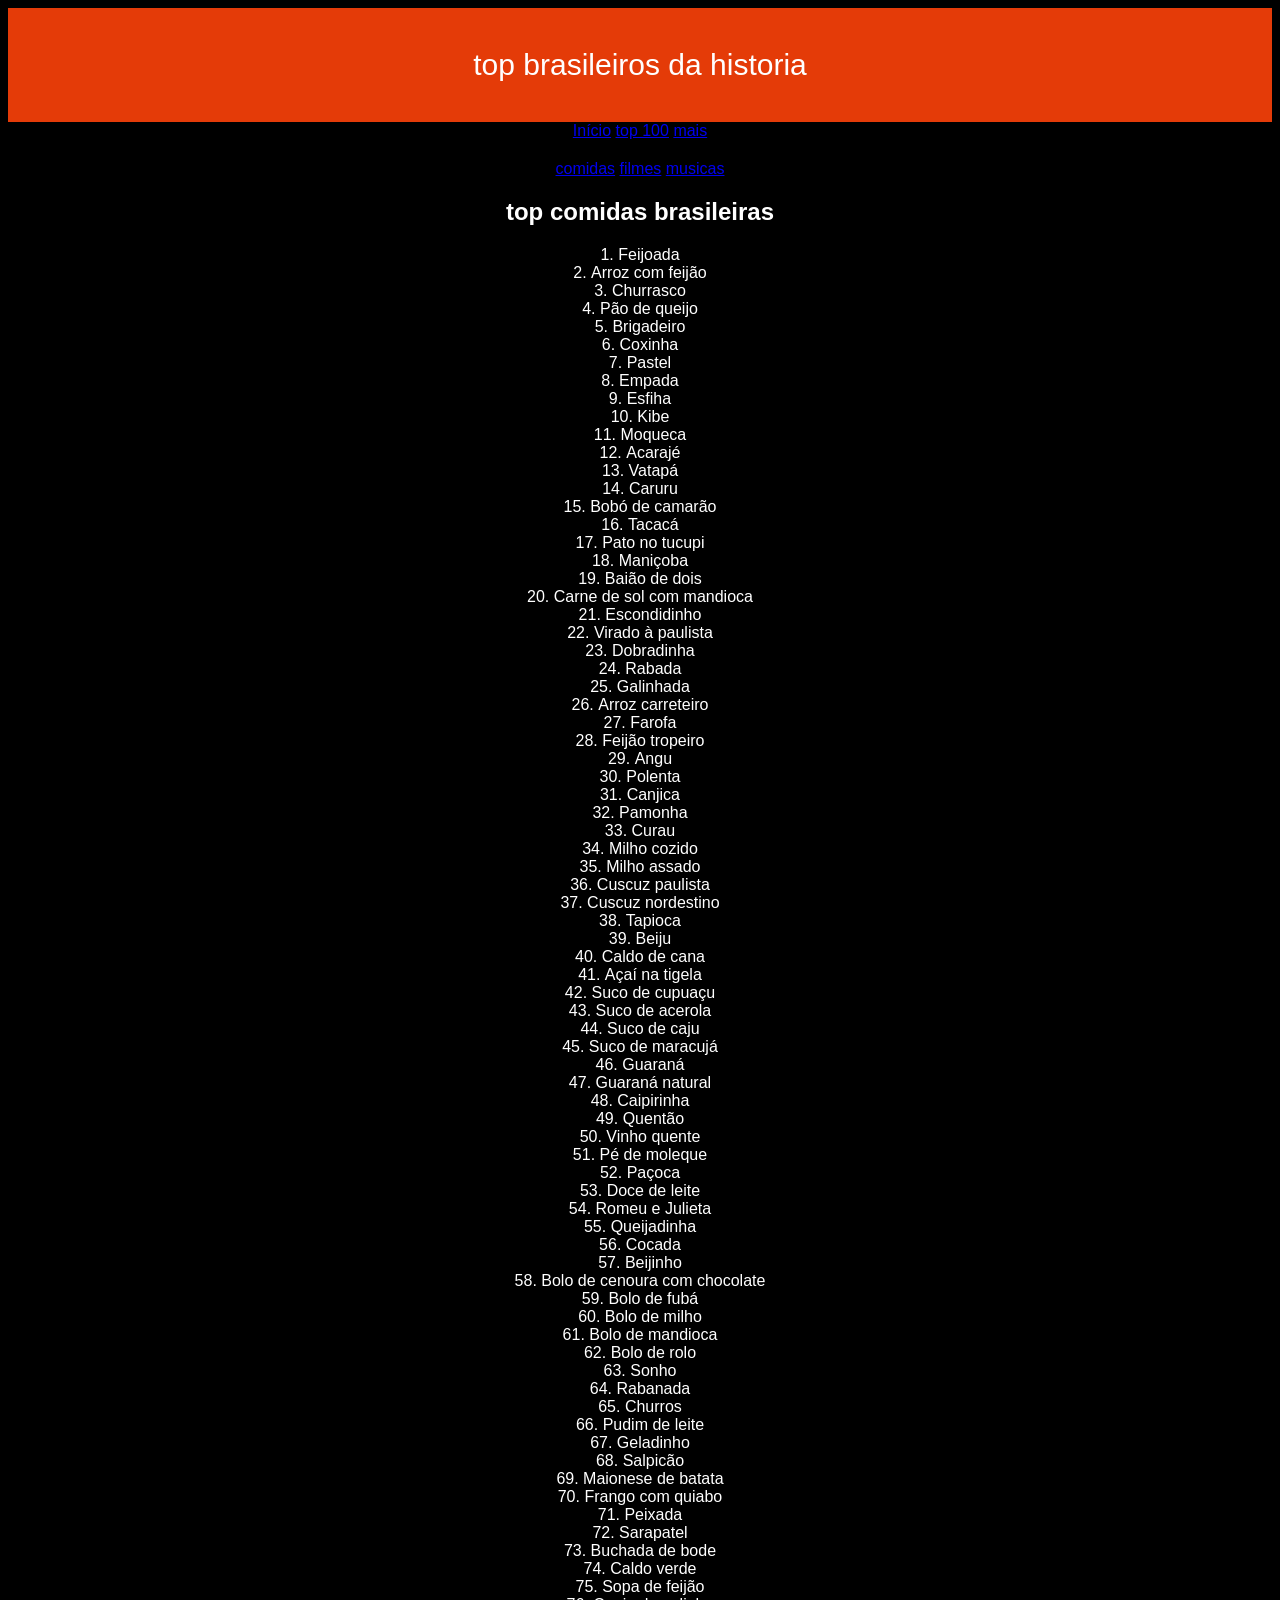
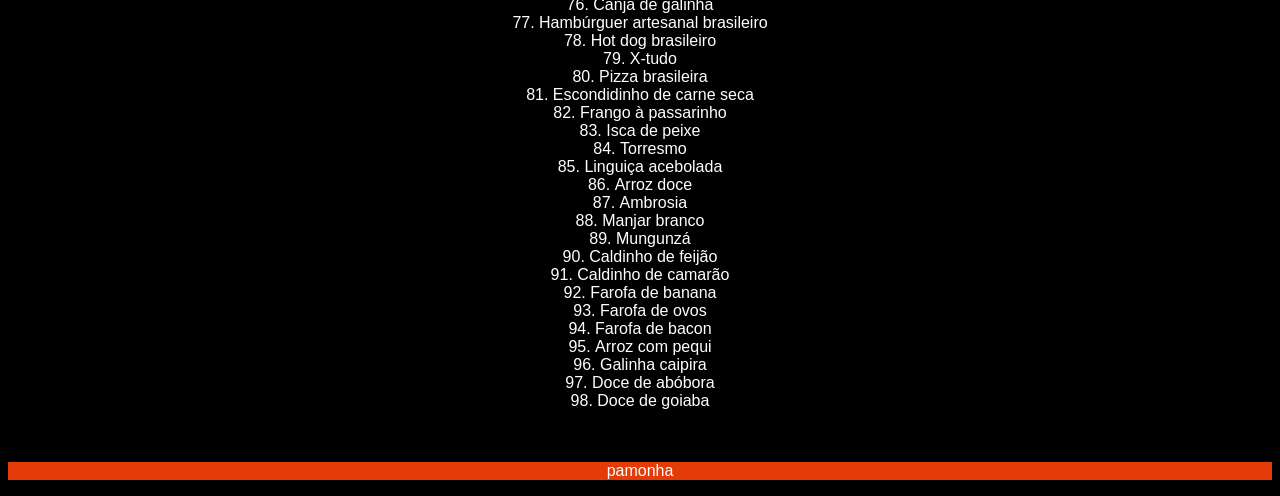
==== visual code/murilo-nascimento--1b-ti-site/comidas.html @ e548f8cf "Add files via upload" ====
<!DOCTYPE html>
<html lang="en">
<head>
    <meta charset="UTF-8">
    <meta name="viewport" content="width=device-width, initial-scale=1.0">
    <link rel="stylesheet" href="style.css">
    <title>tiririca web</title>
</head>
<body>
  <header class="camelo">
   top brasileiros da historia
  </header>

    <nav>
    <a href="index.html">Início</a>
   <a href="top 100.html">top 100</a>
    <a href="mais.html">mais</a>
    </nav>
<section>
   <a href="comidas.html">comidas</a>
   <a href="filmes.html">filmes</a>
   <a href="musicas.html">musicas</a>
<h1>top comidas brasileiras</h1>
<ol>
 <li>Feijoada</li>
<li>Arroz com feijão</li>
<li>Churrasco</li>
<li>Pão de queijo</li>
<li>Brigadeiro</li>
<li>Coxinha</li>
<li>Pastel</li>
<li>Empada</li>
<li>Esfiha</li>
<li>Kibe</li>
<li>Moqueca</li>
<li>Acarajé</li>
<li>Vatapá</li>
<li>Caruru</li>
<li>Bobó de camarão</li>
<li>Tacacá</li>
<li>Pato no tucupi</li>
<li>Maniçoba</li>
<li>Baião de dois</li>
<li>Carne de sol com mandioca</li>
<li>Escondidinho</li>
<li>Virado à paulista</li>
<li>Dobradinha</li>
<li>Rabada</li>
<li>Galinhada</li>
<li>Arroz carreteiro</li>
<li>Farofa</li>
<li>Feijão tropeiro</li>
<li>Angu</li>
<li>Polenta</li>
<li>Canjica</li>
<li>Pamonha</li>
<li>Curau</li>
<li>Milho cozido</li>
<li>Milho assado</li>
<li>Cuscuz paulista</li>
<li>Cuscuz nordestino</li>
<li>Tapioca</li>
<li>Beiju</li>
<li>Caldo de cana</li>
<li>Açaí na tigela</li>
<li>Suco de cupuaçu</li>
<li>Suco de acerola</li>
<li>Suco de caju</li>
<li>Suco de maracujá</li>
<li>Guaraná</li>
<li>Guaraná natural</li>
<li>Caipirinha</li>
<li>Quentão</li>
<li>Vinho quente</li>
<li>Pé de moleque</li>
<li>Paçoca</li>
<li>Doce de leite</li>
<li>Romeu e Julieta</li>
<li>Queijadinha</li>
<li>Cocada</li>
<li>Beijinho</li>
<li>Bolo de cenoura com chocolate</li>
<li>Bolo de fubá</li>
<li>Bolo de milho</li>
<li>Bolo de mandioca</li>
<li>Bolo de rolo</li>
<li>Sonho</li>
<li>Rabanada</li>
<li>Churros</li>
<li>Pudim de leite</li>
<li>Geladinho</li>
<li>Salpicão</li>
<li>Maionese de batata</li>
<li>Frango com quiabo</li>
<li>Peixada</li>
<li>Sarapatel</li>
<li>Buchada de bode</li>
<li>Caldo verde</li>
<li>Sopa de feijão</li>
<li>Canja de galinha</li>
<li>Hambúrguer artesanal brasileiro</li>
<li>Hot dog brasileiro</li>
<li>X-tudo</li>
<li>Pizza brasileira</li>
<li>Escondidinho de carne seca</li>
<li>Frango à passarinho</li>
<li>Isca de peixe</li>
<li>Torresmo</li>
<li>Linguiça acebolada</li>
<li>Arroz doce</li>
<li>Ambrosia</li>
<li>Manjar branco</li>
<li>Mungunzá</li>
<li>Caldinho de feijão</li>
<li>Caldinho de camarão</li>
<li>Farofa de banana</li>
<li>Farofa de ovos</li>
<li>Farofa de bacon</li>
<li>Arroz com pequi</li>
<li>Galinha caipira</li>
<li>Doce de abóbora</li>
<li>Doce de goiaba</li>
</ol>
</section>
  <footer>    
    <p>pamonha</p>
  </footer>

</body>
</html>
---- visual code/murilo-nascimento--1b-ti-site/style.css ----
body { 
 background-color: black;
 color: white;
 font-family: "Comic Sans MS", sans-serif;
}

.camelo {
background-color: rgb(228, 59, 8);
color: white;
padding: 40px;
font-size: 30px;
text-align: center;
}
nav  {
  text-align: center;
}
footer {
text-align: center;
background-color: rgb(228, 59, 8)
}
section {
  text-align: center;

  padding: 20px;
}
section ol {
  list-style-position: inside;
  text-align: center;
  padding: 0;
}
p {
  text-align: center;
}
img {
  display: block;
  margin-left: auto;
  margin-right: auto;
}
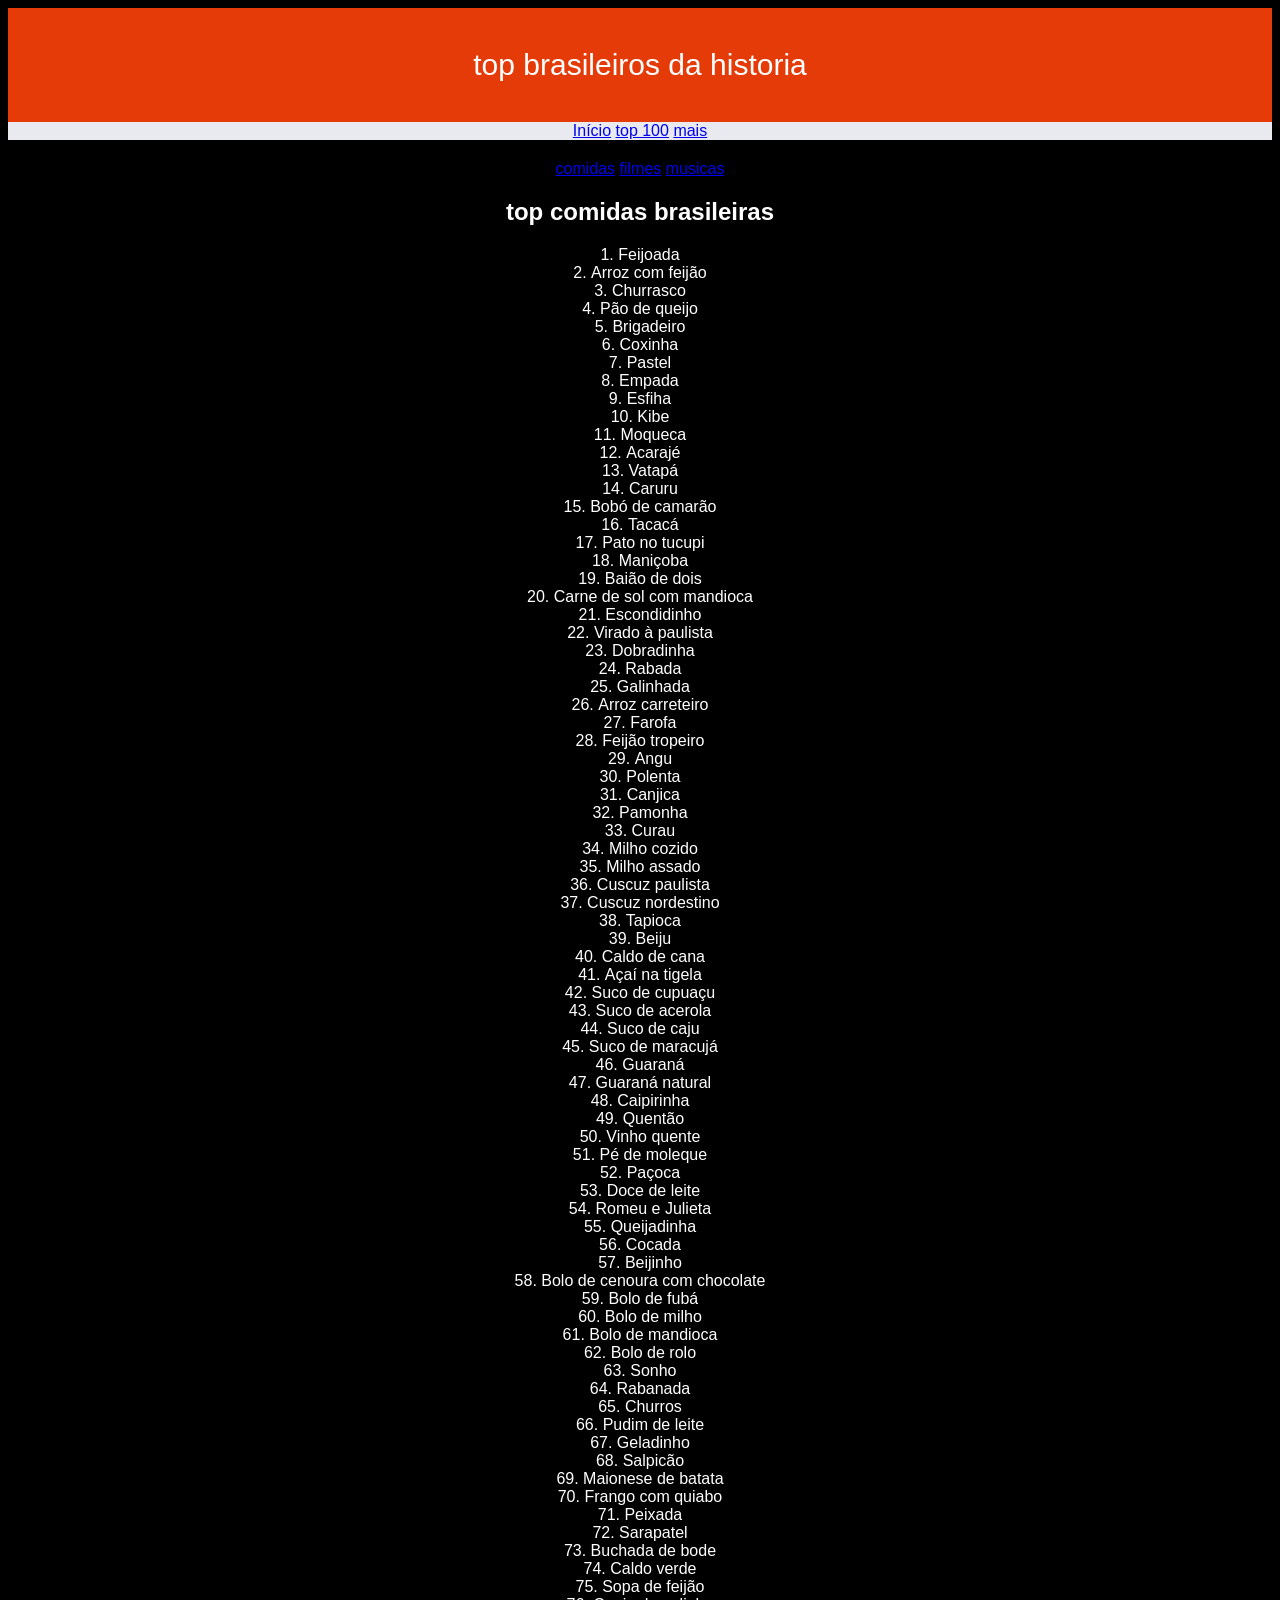
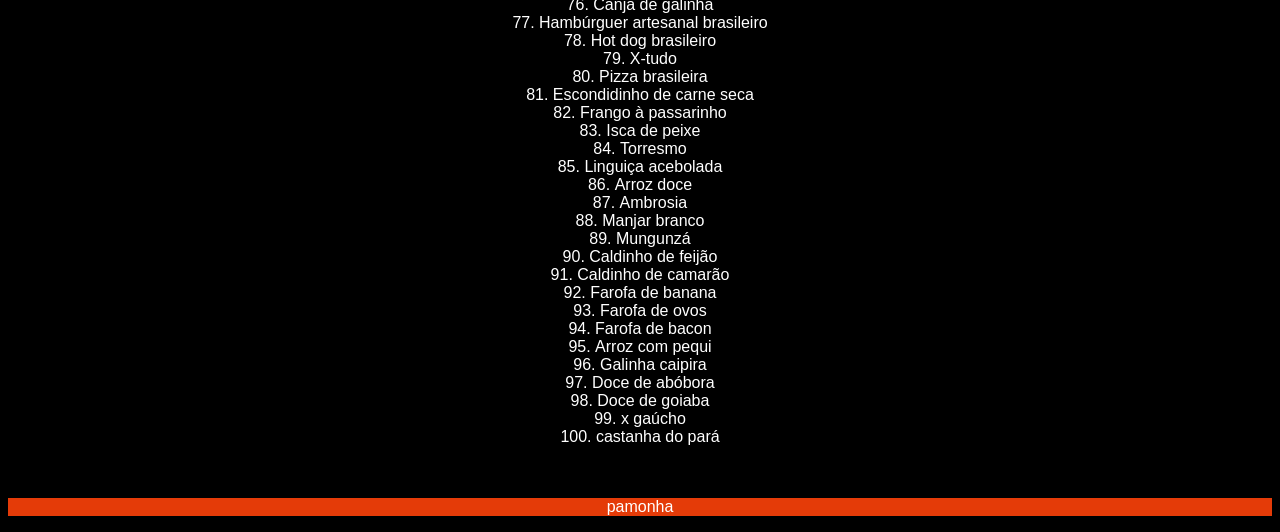
==== commit 74a22fea: "robson" ====
--- a/visual code/murilo-nascimento--1b-ti-site/comidas.html
+++ b/visual code/murilo-nascimento--1b-ti-site/comidas.html
@@ -120,6 +120,8 @@
 <li>Galinha caipira</li>
 <li>Doce de abóbora</li>
 <li>Doce de goiaba</li>
+<li> x gaúcho</li>
+<li>castanha do pará</li>
 </ol>
 </section>
   <footer>    
--- a/visual code/murilo-nascimento--1b-ti-site/style.css
+++ b/visual code/murilo-nascimento--1b-ti-site/style.css
@@ -13,6 +13,7 @@
 }
 nav  {
   text-align: center;
+  background-color: rgb(232, 234, 240);
 }
 footer {
 text-align: center;
@@ -35,4 +36,12 @@
   display: block;
   margin-left: auto;
   margin-right: auto;
+}
+a:hover {
+  color: rgb(122, 8, 228);
+}
+iframe {
+  display: block;
+  margin-left: auto;
+  margin-right: auto;
 }
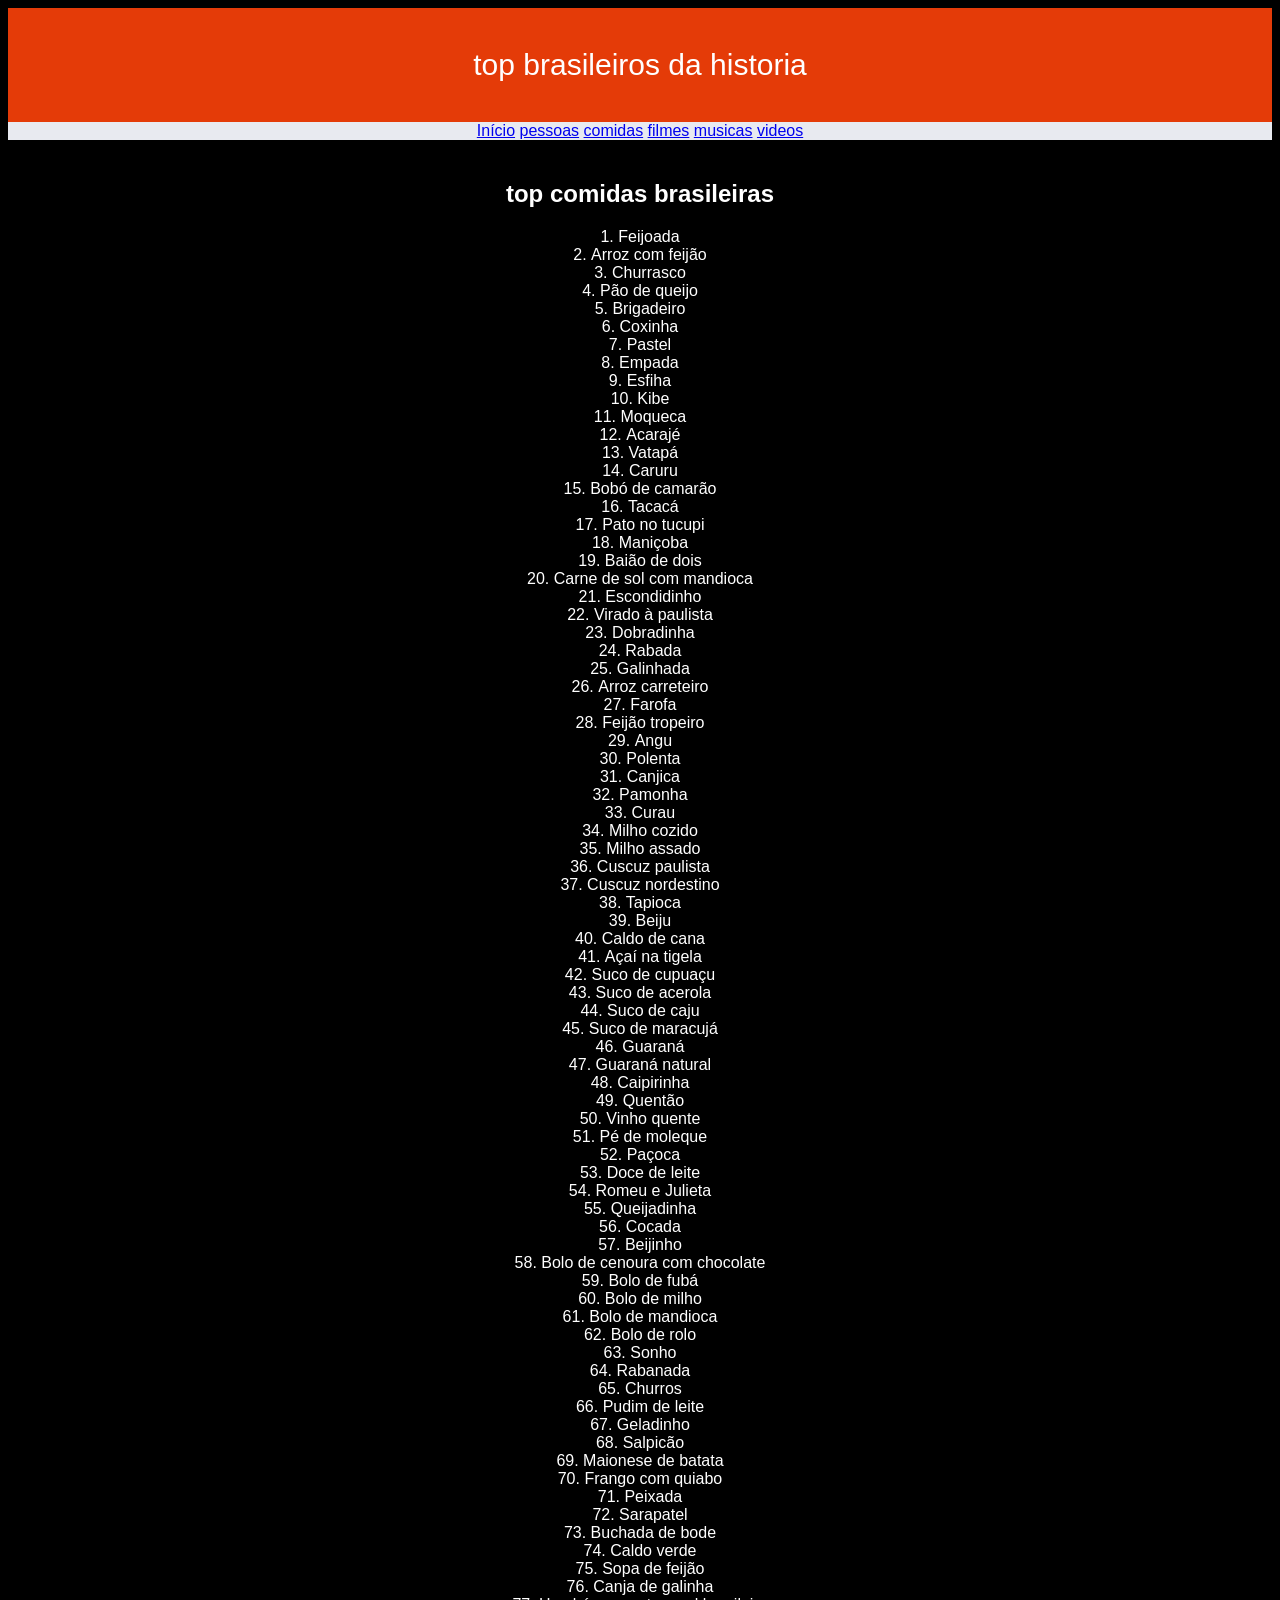
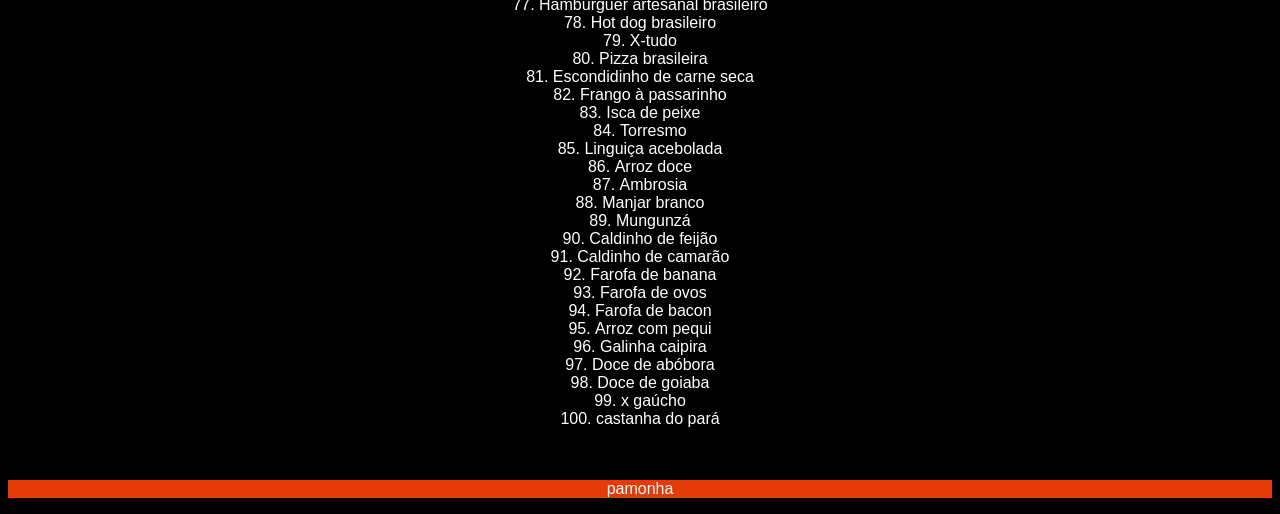
==== commit 46d7a228: "cleiton rasta" ====
--- a/visual code/murilo-nascimento--1b-ti-site/comidas.html
+++ b/visual code/murilo-nascimento--1b-ti-site/comidas.html
@@ -13,13 +13,14 @@
 
     <nav>
     <a href="index.html">Início</a>
-   <a href="top 100.html">top 100</a>
-    <a href="mais.html">mais</a>
+   <a href="pessoas.html">pessoas</a>
+    <a href="comidas.html">comidas</a>
+   <a href="filmes.html">filmes</a>
+   <a href="musicas.html">musicas</a>
+   <a href="videos.html">videos</a>
     </nav>
 <section>
-   <a href="comidas.html">comidas</a>
-   <a href="filmes.html">filmes</a>
-   <a href="musicas.html">musicas</a>
+   
 <h1>top comidas brasileiras</h1>
 <ol>
  <li>Feijoada</li>
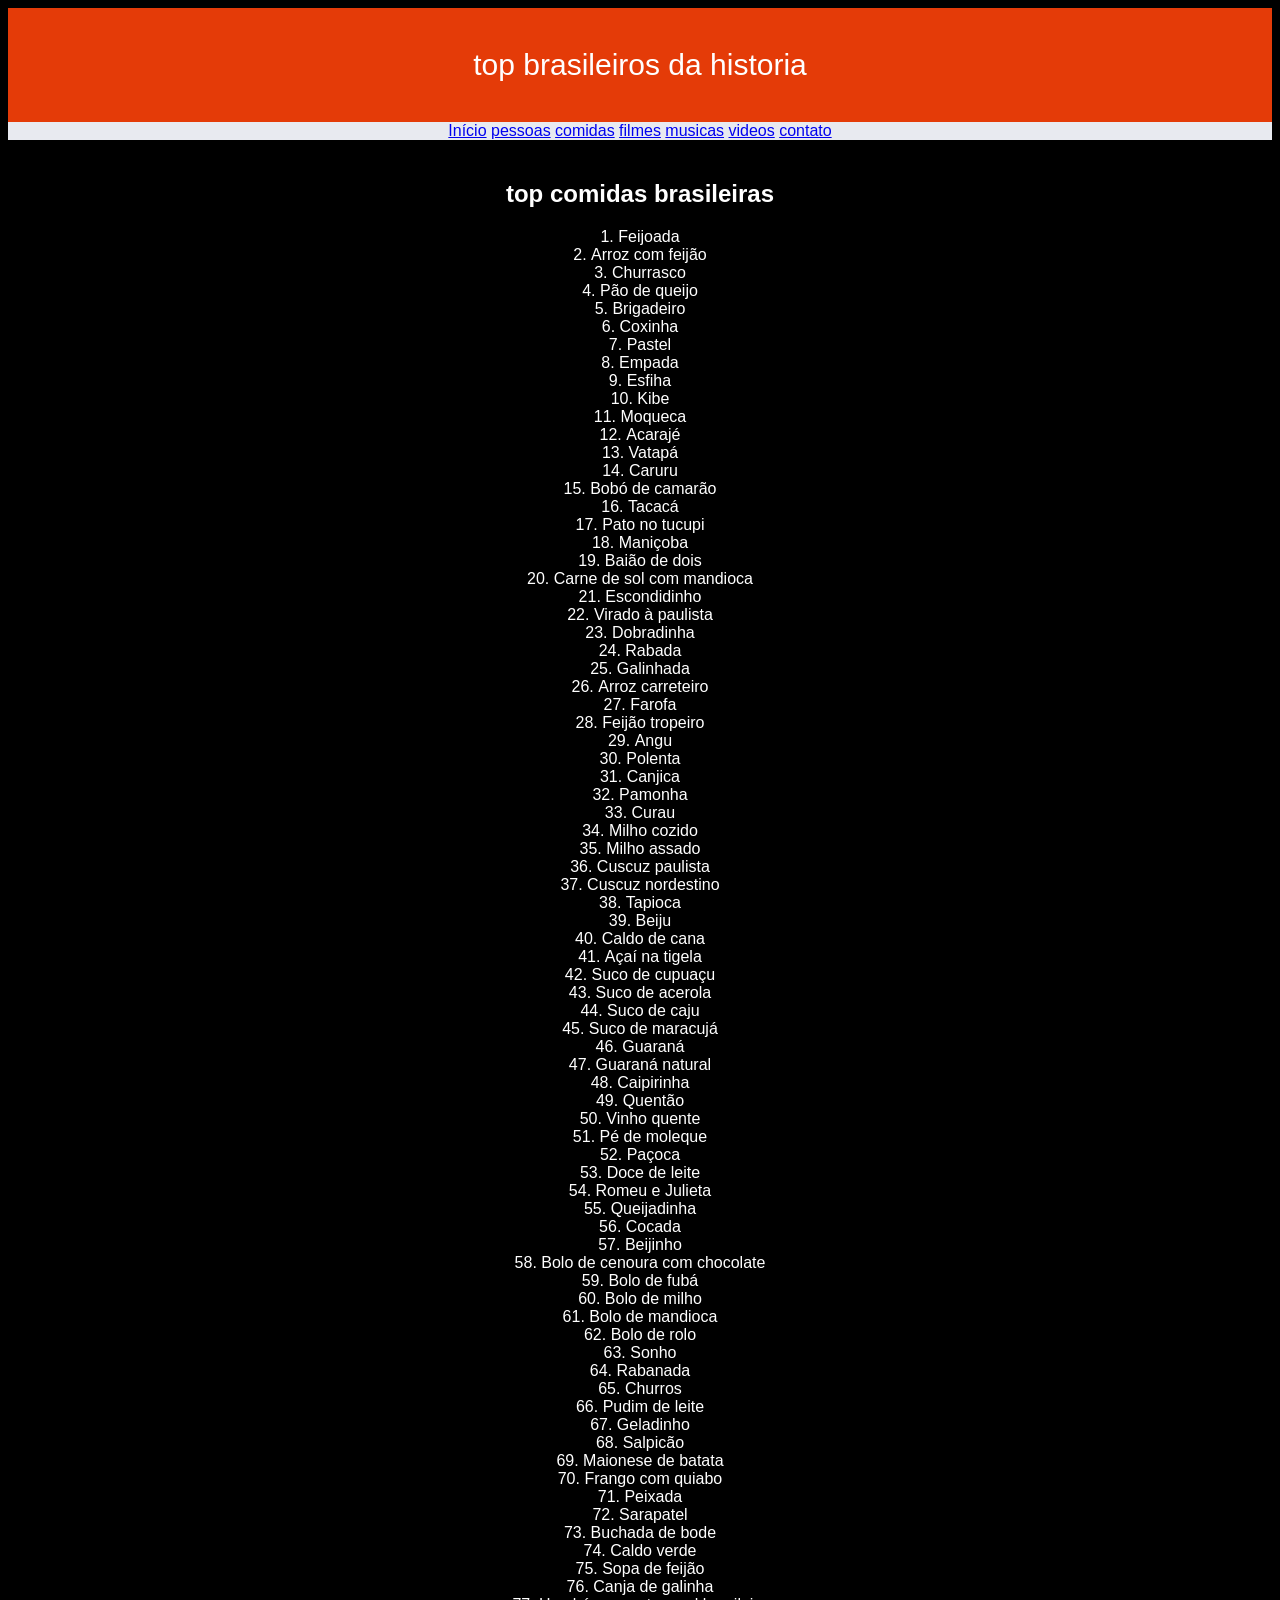
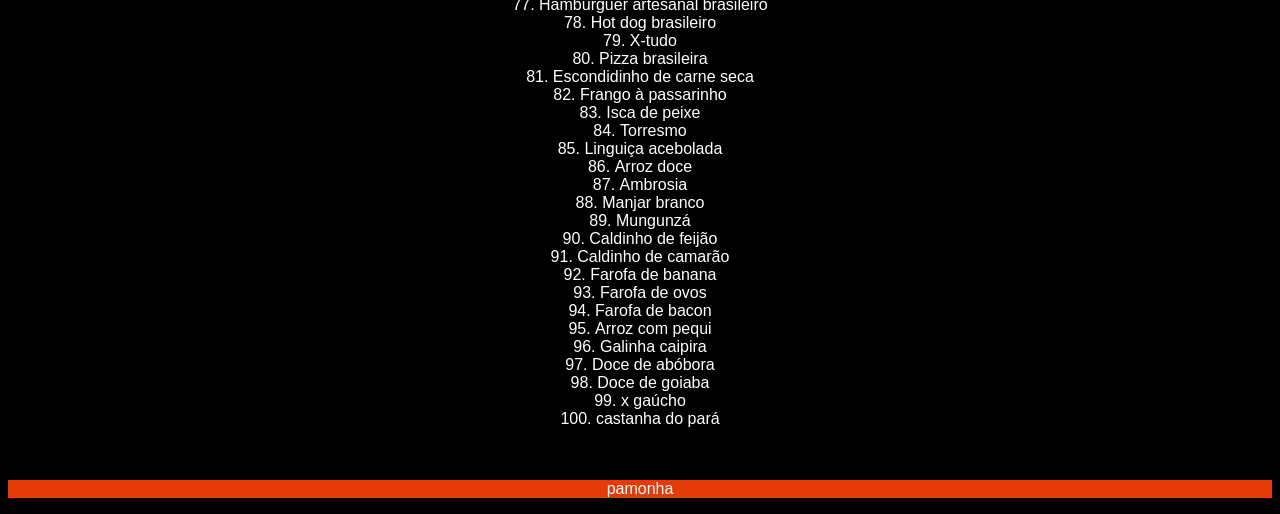
==== commit 52edfd09: "auuuuuu" ====
--- a/visual code/murilo-nascimento--1b-ti-site/comidas.html
+++ b/visual code/murilo-nascimento--1b-ti-site/comidas.html
@@ -18,6 +18,7 @@
    <a href="filmes.html">filmes</a>
    <a href="musicas.html">musicas</a>
    <a href="videos.html">videos</a>
+   <a href="contato.html">contato</a>
     </nav>
 <section>
    
--- a/visual code/murilo-nascimento--1b-ti-site/style.css
+++ b/visual code/murilo-nascimento--1b-ti-site/style.css
@@ -44,4 +44,20 @@
   display: block;
   margin-left: auto;
   margin-right: auto;
+}
+.linha{
+    display: flex;
+    gap: 5%;
+    justify-content: center;
+    align-items: center;
+    margin-bottom: 5%;
+}
+
+.linha img{
+    width: 40%;
+    border-radius: 10%;
+}
+form {
+  text-align: center;
+  margin-top: 20px;
 }
